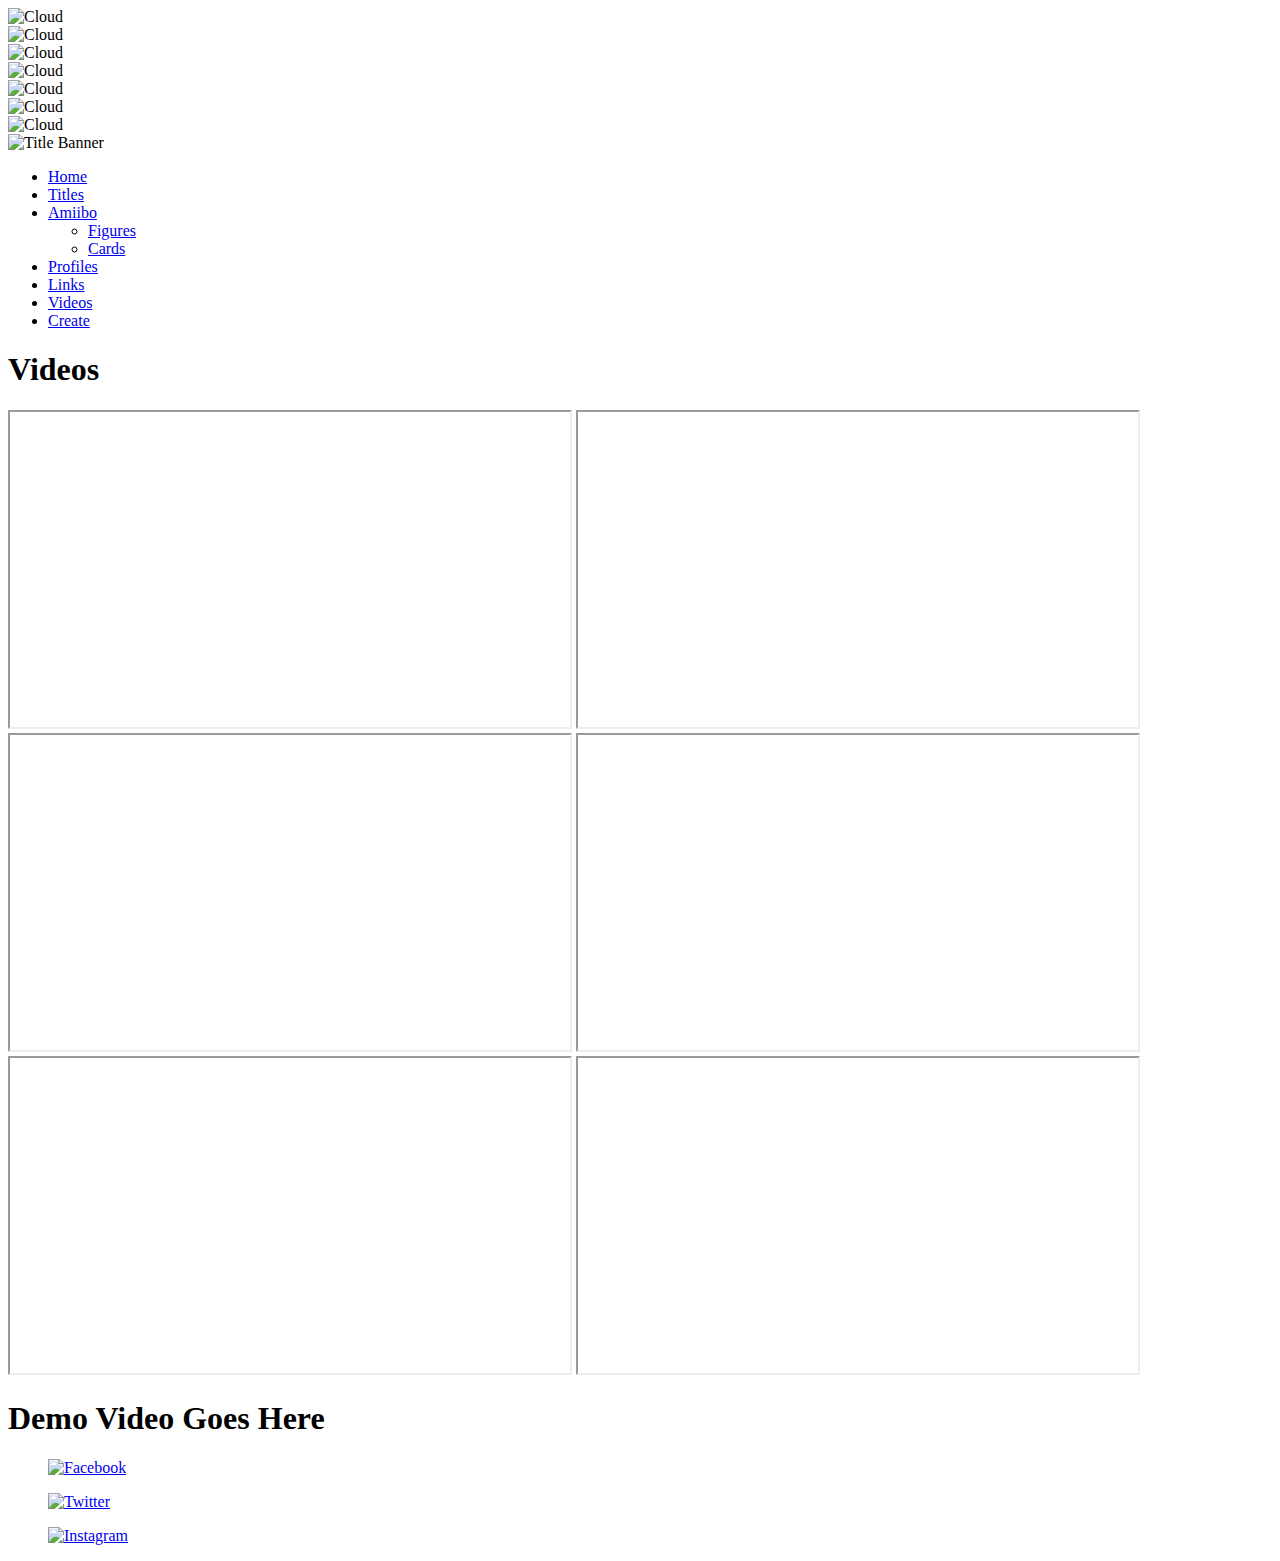
==== videos.html @ 31b0039c "html uploads" ====
<!DOCTYPE HTML>

<head>
	<title>Animal Crossing - Videos</title>
	<meta charset="utf-8">
	<link rel="stylesheet" type="text/css" href="css/fonts/arvo/arvoregular.css">
	<link rel="stylesheet" href="css/styles.css">
	<script src="js/script.js"></script>
</head>

<body>
	<div id="wrapper">
		<div id="clouds">
			<div class="cloud1"><img src="assets/clouds/cloud.png" alt="Cloud"></div>
			<div class="cloud2"><img src="assets/clouds/cloud.png" alt="Cloud"></div>
			<div class="cloud3"><img src="assets/clouds/cloud.png" alt="Cloud"></div>
			<div class="cloud4"><img src="assets/clouds/cloud.png" alt="Cloud"></div>
			<div class="cloud5"><img src="assets/clouds/cloud.png" alt="Cloud"></div>
			<div class="cloud6"><img src="assets/clouds/cloud.png" alt="Cloud"></div>
			<div class="cloud7"><img src="assets/clouds/cloud.png" alt="Cloud"></div>
		</div>
		
		<header id="header">
			<div id="banner">
				<img src="assets/banners/new_banner.jpg" alt="Title Banner">
			</div>
			
			<div id="menu">
				<nav>
					<ul class="nav">
						<li>
							<a href="index.html">Home</a>
						</li>
						<li>
							<a href="titles.html">Titles</a>
						</li>
						<li class="dropdown">						
							<a href="amiibo.html">Amiibo</a>							
							<ul class="drop_menu">
								<li>
									<a href="amiibo_figures.html">Figures</a>
								</li>
								<li>
									<a href="amiibo_cards.html">Cards</a>
								</li>
							</ul>
						</li>
						<li>
							<a href="profiles.html">Profiles</a>
						</li>
						<li>
							<a href="links.html">Links</a>
						</li>
						<li id="video_tab">
							<a href="videos.html">Videos</a>
						</li>
						<li id="create_tab">
							<a href="create.html">Create</a>
						</li>
					</ul>
				</nav>
			</div>
		</header>
		
		<section id="video_page">
			<div id="video_text">
				<h1>Videos</h1>
			</div>
			
			<div id="videos">
				<iframe width="560" height="315" src="https://www.youtube.com/embed/fNxjGDGBYlg?rel=0" allowfullscreen></iframe>
				<iframe width="560" height="315" src="https://www.youtube.com/embed/rhn4kNkrX48?rel=0" allowfullscreen></iframe>
				<iframe width="560" height="315" src="https://www.youtube.com/embed/aXRaLIsj7e8?rel=0" allowfullscreen></iframe>
				<iframe width="560" height="315" src="https://www.youtube.com/embed/M_UmQ0S1C10?rel=0" allowfullscreen></iframe>
				<iframe width="560" height="315" src="https://www.youtube.com/embed/lVv-ezSK0qU?rel=0" allowfullscreen></iframe>
				<iframe width="560" height="315" src="https://www.youtube.com/embed/v3om205Jbw0?rel=0" allowfullscreen></iframe>
			</div>
		</section>
		
		<section id="myvideo">
			<div id="demo_vid">
				<h1>Demo Video Goes Here</h1>
			</div>
		</section>
		
		<footer class="footer" id="video_footer">
			<div id="media">
				<figure class="medialinks">
					<a href="https://www.facebook.com/AnimalCrossingUK/?brand_redir=149282005242916" target="_blank">
						<img src="assets/social_media/facebook.png" alt="Facebook">
					</a>
				</figure>
				<figure class="medialinks">
					<a href="https://twitter.com/AC_Isabelle?lang=en-gb" target="_blank">
						<img src="assets/social_media/twitter.png" alt="Twitter">
					</a>
				</figure>
				<figure class="medialinks">
					<a href="https://www.instagram.com/nintendouk/?hl=en" target="_blank">
						<img src="assets/social_media/insta.png" alt="Instagram">
					</a>
				</figure>
			</div>
		</footer>
	</div>
</body>
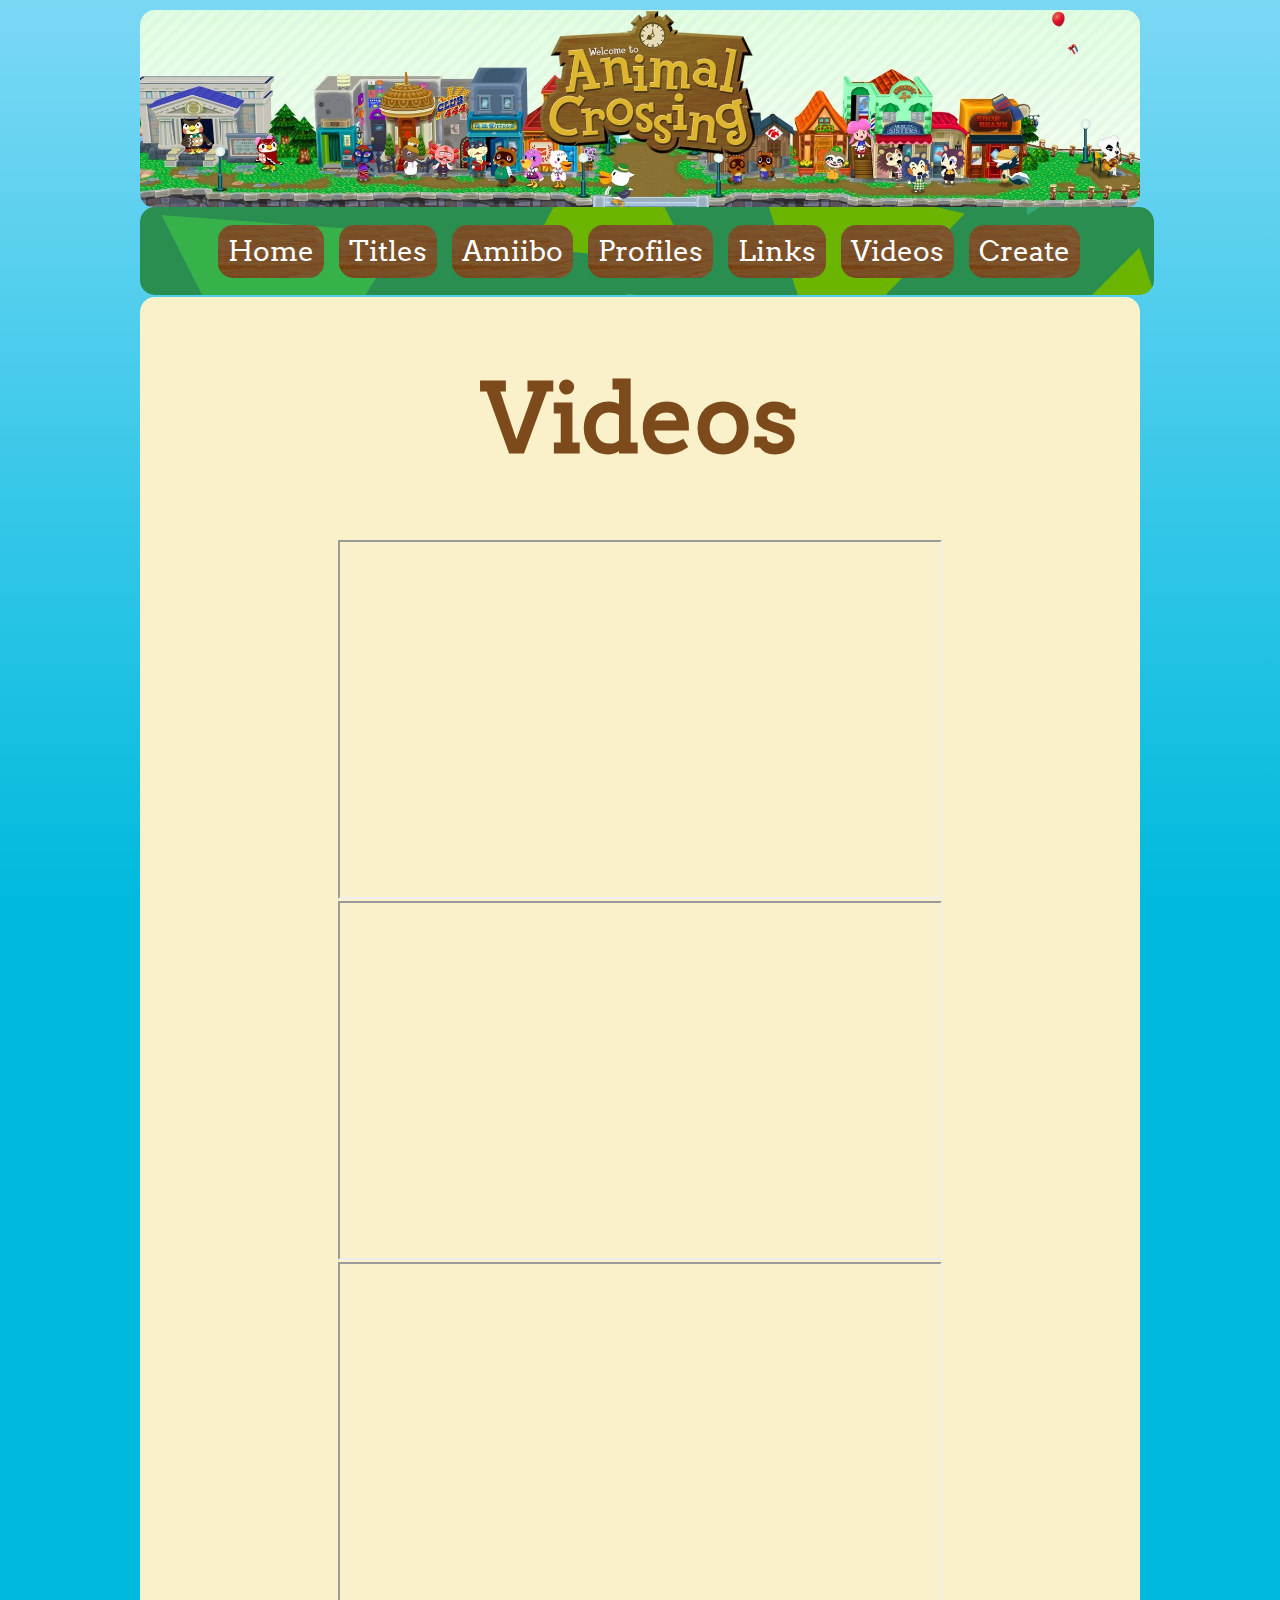
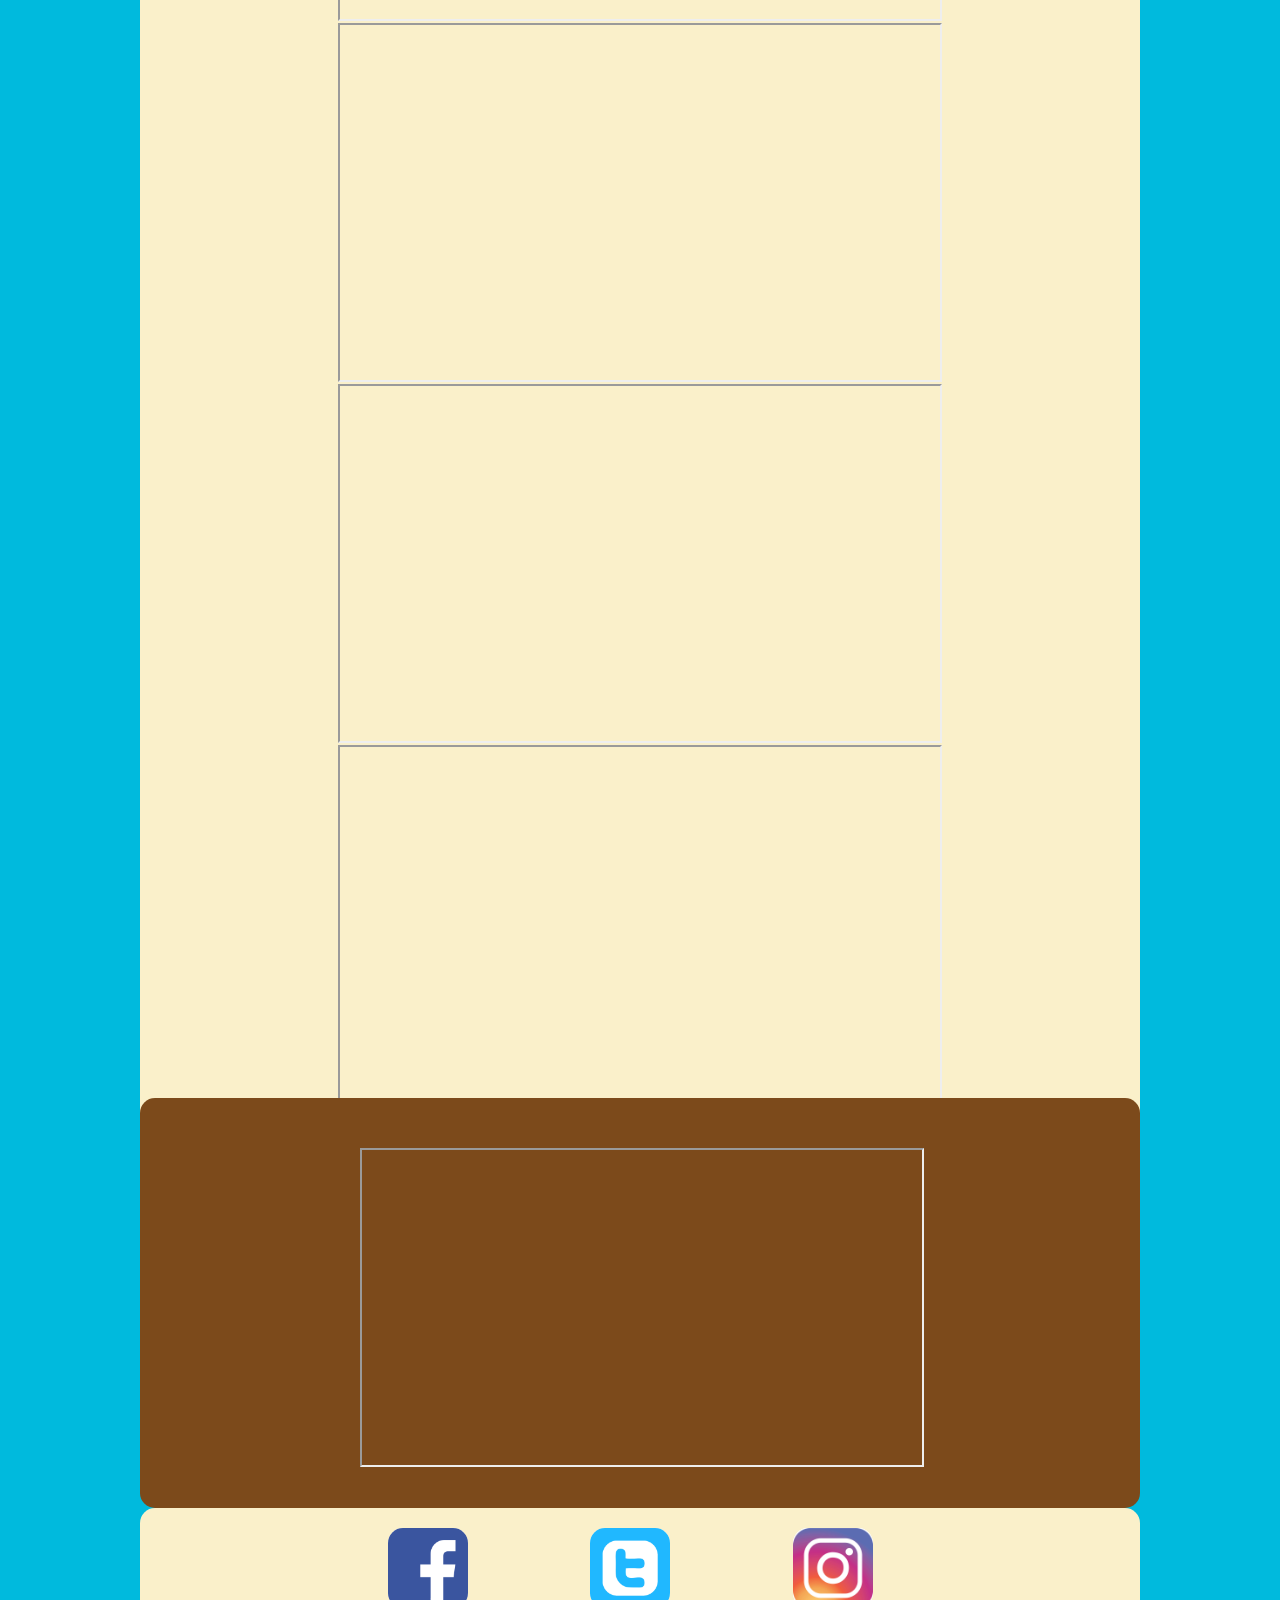
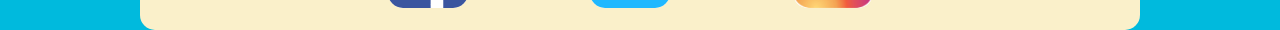
==== commit 7e2ce4a7: "video.html" ====
--- a/videos.html
+++ b/videos.html
@@ -79,7 +79,7 @@
 		
 		<section id="myvideo">
 			<div id="demo_vid">
-				<h1>Demo Video Goes Here</h1>
+				<iframe width="560" height="315" src="https://www.youtube.com/embed/LRHDXsS92Fw" allowfullscreen></iframe>			
 			</div>
 		</section>
 		
--- a/css/fonts/arvo/arvoregular.css
+++ b/css/fonts/arvo/arvoregular.css
@@ -0,0 +1,10 @@
+/*! Generated by Font Squirrel (https://www.fontsquirrel.com) on November 16, 2017 */
+
+@font-face {
+    font-family: 'arvoregular';
+    src: url('arvo-regular-webfont.woff2') format('woff2'),
+         url('arvo-regular-webfont.woff') format('woff');
+    font-weight: normal;
+    font-style: normal;
+
+}--- a/css/styles.css
+++ b/css/styles.css
@@ -0,0 +1,2857 @@
+html {
+	font-size: 62.5%;
+	height: 100%
+}
+
+.day {
+	background: linear-gradient(#7BD8F5, #00BADD);
+	background-color: #00BADD;
+	background-repeat: no-repeat;
+	overflow-x: hidden;
+}
+
+.evening {
+	background: linear-gradient(#ffb266, #fca044);
+	background-color: #fca044;
+	background-repeat: no-repeat;
+	overflow-x: hidden;
+}
+
+.night {
+	background: linear-gradient(#001c4c, #012560);
+	background-color: #012560;
+	background-repeat: no-repeat;
+	overflow-x: hidden;
+}
+
+#clouds {
+	padding: 1rem;
+}
+
+.cloud1 {
+	animation: moveClouds 50s linear infinite;
+	transform: scale(0.5);
+}
+
+.cloud2 {
+	animation: moveClouds 70s linear infinite;
+	transform: scale(0.25);
+}
+
+.cloud3 {
+	animation: moveClouds 60s linear infinite;
+	transform: scale(0.45);
+}
+
+.cloud4 {
+	animation: moveClouds 70s linear infinite;
+	transform: scale(0.25);
+}
+
+.cloud5 {
+	animation: moveClouds 40s linear infinite;
+	transform: scale(0.6);
+}
+
+.cloud6 {
+	animation: moveClouds 80s linear infinite;
+	transform: scale(0.25);
+}
+
+.cloud7 {
+	animation: moveClouds 55s linear infinite;
+	transform: scale(0.35);
+}
+
+@keyframes moveClouds {
+	0% {
+	margin-left: -170rem;
+	}
+	100% {
+	margin-left: 120%;
+	}
+}
+
+#header {
+	width: 175rem;
+	margin: 0 auto;
+}
+
+#banner{
+	position: absolute;
+	top: 1rem; bottom: 0rem; left: 0rem; right:0rem;
+	border-radius: 2rem;
+}
+
+#banner img {
+	display: block;
+	margin: 0 auto;
+	width: 175rem;
+	border-radius: 2rem;
+}
+
+#menu {
+	position: absolute;
+	top: 35rem;
+	z-index: 2;
+	background-image: url("../assets/backgrounds/grass.png");
+	margin-top: 0.7rem;
+	padding-bottom: 1rem;
+	padding-left: 21rem;
+	padding-right: 20.55rem;
+	border-radius: 2rem;
+}
+
+.nav {
+	list-style: none;
+
+}
+
+.nav li {
+	background-image: url("../assets/backgrounds/sign.png");
+	color: white;
+	display: inline-block;
+	padding: 1.0rem;
+	margin: 1.0rem;
+	border-radius: 2.0rem;
+	float: left;
+	text-align: center;
+	font-size: 4.5rem;
+	font-family: "arvoregular";
+}
+
+.nav li a{
+	text-decoration: none;
+	color: white;
+}
+
+.dropdown {
+	position: relative;
+	!display: inline-block;
+}
+
+.dropdown .drop_menu {
+	position: absolute;
+	top: 100%;
+	display: none;
+	margin-left: 0;
+}
+
+.dropdown:hover .drop_menu {
+	display: block;
+}
+
+.drop_menu {
+	padding-left: 0;
+	left: -0.8rem;
+}
+
+.drop_menu li {
+	font-size: 3.5rem;
+	margin-bottom: 0.2rem;
+}
+
+
+
+
+.overlay_wrapper {
+	position: absolute;
+	z-index: 991;
+}
+
+.overlay {
+	width: 600px;
+	height: 300px;
+	z-index: 1000;
+	border-radius: 50px;
+	position: fixed;
+	left: 0;
+	right: 0;
+	top: 0;
+	bottom: 0;
+	margin: auto;
+	display: none;
+	border: thick solid;
+	border-color: #7C4A1B;
+	background-image: url("../assets/backgrounds/grass.png");
+}
+
+.overlay h1 {
+	text-align: center;
+	font-family: arvoregular;
+	font-size: 5rem;
+	color: #7C4A1B;
+	margin-bottom: 1rem;
+}
+
+.overlay p {
+	text-align: center;
+	font-family: roboto_slabregular;
+	font-size: 3rem;
+	color: #7C4A1B;
+	margin: 0.5rem;
+}
+
+.overlay_grey {
+	position: fixed;
+	z-index: 999;
+	top: 0;
+	left: 0;
+	display: none;
+	background-color: gray;
+	width: 100vw;
+	height: 100vh;
+	opacity: 0.5;
+}
+
+#close_div {
+	font-family: roboto_slabregular;
+	display: block;
+	font-size: 1.75rem;
+	text-align: center;
+	width: 20rem;
+	background-image: url("../assets/backgrounds/sign.png");
+	margin: 0 auto;
+	margin-top: 0.5rem;
+	color: #FAF0CA;
+	border-radius: 2rem;
+}
+
+.close {
+	margin: 1.5rem;;
+}
+
+
+/* home styles */
+
+#homepage {
+	width: 175rem;
+	margin: 0 auto;
+	background-color: #FAF0CA;
+	position: absolute;
+	left: 0;
+	right: 0;
+	top: 47.3rem; 
+	border-radius: 2rem;
+}
+
+#home_text {
+	font-size: 6rem;
+	text-align: center;
+	font-family: "arvoregular";
+	color: #7C4A1B;
+}
+
+#home_text h1 {
+	margin-bottom: 1.5rem;
+}
+
+#figures {
+	text-align: center;
+}
+
+.circles {
+	display: inline-block;
+	text-align: center;
+	color: #7C4A1B;
+	font-size: 4.0rem;
+	font-family: "arvoregular";
+	line-height: 20%;
+	padding: 1rem;
+	background-color: #FAF0CA;
+}
+
+.circles p {
+	font-family: roboto_slabregular;
+}
+
+.circles img {
+	position: relative;
+	z-index: 999;
+	background-color: white;
+	border-style: solid;
+	border-width: 1rem;
+	border-radius: 50%;
+	padding: 1.5rem;
+	height: 25rem;
+	-moz-transition: height 0.5s;
+	transition: height 0.5s;
+	-webkit-transition: height 0.5s;
+}
+
+.circles img:hover {
+	height: 30rem;
+}
+
+#history {
+	width: 175rem;
+	margin: 0 auto;
+	background-color: #7C4A1B;
+	position: absolute;
+	left: 0;
+	right: 0;
+	top: 122.9rem; 
+	z-index: 1;
+	border-radius: 2rem;
+}
+
+#historytext {
+	text-align: center;
+	padding-left: 5rem;
+	padding-right: 5rem;
+}
+
+#historytext h1 {
+	font-size: 6rem;
+	font-family: arvoregular;
+	color: #FAF0CA;
+}
+
+#historytext p {
+	font-size: 3rem;
+	font-family: roboto_slabregular;
+	color: #FAF0CA;
+}
+
+#slideshow {
+	margin: 0 auto;
+	width: 175rem;
+	height: 70rem;
+}
+
+#slides {
+    position: relative;
+    height: 30rem;
+    padding: 0;
+    margin: 0;
+    list-style-type: none;
+}
+
+#slides li img {
+	height: 60rem;
+	display: block;
+	margin: 0 auto;
+	background-color: #7C4A1B;
+}
+
+#slides li h2 {
+	text-align: center;
+	font-family: roboto_slabregular;
+	font-size: 3rem;
+	color: #FAF0CA;
+}
+
+.slide {
+    position: absolute;
+    left: 0;
+	right: 0;
+	top: 0;
+    opacity: 0;
+    z-index: 1;
+
+    -webkit-transition: opacity 1s;
+    -moz-transition: opacity 1s;
+    -o-transition: opacity 1s;
+    transition: opacity 1s;
+}
+
+.current {
+    opacity: 1;
+    z-index: 2;
+}
+
+.footer {
+	width: 175rem;
+	margin: 0 auto;
+	background-color: #FAF0CA;
+	position: absolute;
+	left: 0;
+	right: 0;
+	border-radius: 2rem;
+}
+
+#home_footer {
+	top: 241.5rem; 
+}
+
+#media {
+	text-align: center;
+}
+
+.medialinks {
+	display: inline-block;
+	width: 10rem;
+	padding: 2rem;
+	background-color: #FAF0CA;
+}
+
+.medialinks img {
+	background-color: white;
+	border-radius: 2rem;
+	height: 10rem;
+	display: block;
+	margin: 0rem;
+}
+
+
+/* titles styles */
+
+#titlespage {
+	width: 175rem;
+	margin: 0 auto;
+	background-color: #FAF0CA;
+	position: absolute;
+	left: 0;
+	right: 0;
+	top: 47.3rem; 
+	border-radius: 2rem;
+}
+
+#titles_text {
+	font-size: 6rem;
+	text-align: center;
+	font-family: "arvoregular";
+	color: #7C4A1B;
+}
+
+#first_2_titles {
+	position: relative;
+	left: 0;
+	right: 0;
+	margin: 0 auto;
+}
+
+.gameboxes {
+	width: 75rem;
+	text-align: center;
+	background-color: #7C4A1B;
+	border-radius: 2rem;
+	padding: 2rem;
+	margin-bottom: 3.5rem;
+	left: 0;
+	right: 0;
+	float: left;
+	color: #FAF0CA;
+}
+
+.gameboxes img {
+	height: 50rem;
+	position: relative;
+	z-index: 999;
+}
+
+.gameboxes h1 {
+	font-family: "arvoregular";
+	font-size: 3rem;
+}
+
+.gameboxes p {
+	font-family: "roboto_slabregular";
+	font-size: 2.2rem;
+}
+
+#wikilinks {
+	width: 175rem;
+	margin: 0 auto;
+	background-color: #7C4A1B;
+	color: #FAF0CA;
+	position: absolute;
+	left: 0;
+	right: 0;
+	top: 360.8rem; 
+	z-index: 1;
+	border-radius: 2rem;
+	text-align: center;
+}
+
+#wikilinks h1 {
+	font-family: arvoregular;
+	font-size: 5rem;
+}
+
+#wikilinks ul {
+	padding-bottom: 1rem;
+}
+
+#wikilinks li {
+	font-family: roboto_slabregular;
+	list-style-type: none;
+	font-size: 3rem;
+	padding: 1rem;
+}
+
+#wikilinks a {
+	text-decoration: none;
+	color: #FAF0CA;
+}
+
+#title_footer {
+	top: 53.8rem;
+}
+
+
+/* amiibo styles */
+
+#amiibopage {
+	width: 175rem;
+	margin: 0 auto;
+	background-color: #FAF0CA;
+	position: absolute;
+	left: 0;
+	right: 0;
+	top: 47.3rem; 
+	border-radius: 2rem;
+}
+
+#amiibo_text {
+	font-size: 6rem;
+	text-align: center;
+	font-family: "arvoregular";
+	color: #7C4A1B;
+}
+
+#amiibo_text h1 {
+	margin-bottom: 1.5rem;
+}
+
+#amiibo_demos {
+	position: relative;
+	text-align: center;
+	z-index: 1;
+}
+
+#amiibo_demos img {
+	width: 50rem;
+	margin: 2rem;
+	border-radius: 2rem;
+}
+
+#amiibo_demos h2 {
+	font-family: arvoregular;
+	font-size: 4rem;
+	line-height: 20%;
+	color: #7C4A1B;
+}
+
+#figure_demo {
+	display: inline-block;
+}
+
+#card_demo {
+	display: inline-block;
+}
+
+#all_about_amiibo {
+	width: 175rem;
+	margin: 0 auto;
+	background-color: #7C4A1B;
+	position: absolute;
+	left: 0;
+	right: 0;
+	top: 47.3rem; 
+	border-radius: 2rem;
+	font-family: roboto_slabregular;
+}
+
+#amiibo_information {
+	color: #FAF0CA;
+	font-size: 2.5rem;
+	text-align: center;
+	padding-left: 5rem;
+	padding-right: 5rem;
+}
+
+#amiibo_footer {
+	top: 124.6rem;
+}
+
+
+/* amiibo figure styles */
+
+#amiibofigurepage {
+	width: 175rem;
+	margin: 0 auto;
+	padding-bottom: 2rem;
+	background-color: #FAF0CA;
+	position: absolute;
+	left: 0;
+	right: 0;
+	top: 47.3rem; 
+	border-radius: 2rem;
+}
+
+#figures_text {
+	font-size: 6rem;
+	text-align: center;
+	font-family: "arvoregular";
+	color: #7C4A1B;
+}
+
+#figures_text h1 {
+	margin-bottom: 5rem;
+}
+
+#amiibo_figures {
+	text-align: center;
+}
+
+.figure_slide {
+	display: inline-block;
+	text-align: center;
+	color: #FAF0CA;
+	border-radius: 2rem;
+	margin-top: 8rem;
+	font-size: 3.5rem;
+	font-family: "arvoregular";
+	line-height: 20%;
+	padding: 2rem;
+	margin: 2rem;
+	background-color: #7C4A1B;
+}
+
+.figure_slide img {
+	width: 22rem;
+	background-color: #FAF0CA;
+	border-radius: 2rem;
+}
+
+.figure_slide a {
+	text-decoration: none;
+	color: #FAF0CA;
+	position: relative;
+	z-index: 999;
+}
+
+#amiibo_figures_info {
+	width: 175rem;
+	margin: 0 auto;
+	background-color: #7C4A1B;
+	position: absolute;
+	left: 0;
+	right: 0;
+	top: 217.5rem; 
+	border-radius: 2rem;
+	color: #FAF0CA;
+}
+
+#figures_info_text {
+	font-family: arvoregular;
+	font-size: 4rem;
+	text-align: center;
+}
+
+#figure_info1 {
+	display: inline-block;
+	float: left;
+	margin-left: 6rem;
+	margin-bottom: 5rem;
+}
+
+#figure_info1 img {
+	width: 70rem;
+	border-radius: 2rem;
+}
+
+#figure_info2 {
+	display: inline-block;
+	float: left;
+	width: 70rem;
+	margin-left: 14rem;
+}
+
+#figure_info2 p {
+	font-family: arvoregular;
+	font-size: 2.5rem;
+	text-align: center;
+}
+
+#figures_footer {
+	top: 279.6rem;
+}
+
+
+/* amiibo cards styles */
+
+#amiibocardpage {
+	width: 175rem;
+	margin: 0 auto;
+	padding-bottom: 2rem;
+	background-color: #FAF0CA;
+	position: absolute;
+	left: 0;
+	right: 0;
+	top: 47.3rem; 
+	border-radius: 2rem;
+}
+
+#cards_text {
+	font-size: 6rem;
+	text-align: center;
+	font-family: "arvoregular";
+	color: #7C4A1B;
+}
+
+#cards_text h1 {
+	margin-bottom: 5rem;
+}
+
+#amiibo_cards {
+	text-align: center;
+}
+
+.card_series {
+	display: inline-block;
+	text-align: center;
+	color: #FAF0CA;
+	border-radius: 2rem;
+	margin-top: 8rem;
+	font-size: 3.5rem;
+	font-family: "arvoregular";
+	line-height: 20%;
+	padding: 2rem;
+	margin: 2rem;
+	background-color: #7C4A1B;
+}
+
+.card_series img {
+	width: 22rem;
+	background-color: #FAF0CA;
+}
+
+.card_series h1 {
+	color: #FAF0CA;
+	position: relative;
+}
+
+.card_series h3 {
+	color: #FAF0CA;
+	position: relative;
+	font-size: 3.5rem;
+}
+
+#sanrio_title {
+	text-align: center;
+	margin-top: 7.5rem;
+}
+
+#sanrio {
+	width: 40rem;
+	padding-right: 5rem;
+}
+
+#amiibo {
+	width: 40rem;
+	padding-left: 5rem;
+}
+
+#sanrio_imgs {
+	text-align: center;
+}
+
+#sanrio_imgs img {
+	width: 40rem;
+	margin-top: 4rem;
+}
+
+#amiibo_cards_info {
+	width: 175rem;
+	margin: 0 auto;
+	background-color: #7C4A1B;
+	position: absolute;
+	left: 0;
+	right: 0;
+	top: 217.5rem; 
+	border-radius: 2rem;
+	color: #FAF0CA;
+}
+
+#cards_info_text {
+	font-family: arvoregular;
+	font-size: 4rem;
+	text-align: center;
+}
+
+#card_info1 {
+	display: inline-block;
+	float: left;
+	margin-left: 6rem;
+	margin-bottom: 5rem;
+}
+
+#card_info1 img {
+	width: 70rem;
+	border-radius: 2rem;
+}
+
+#card_info2 {
+	display: inline-block;
+	float: left;
+	width: 70rem;
+	margin-left: 14rem;
+}
+
+#card_info2 p {
+	font-family: arvoregular;
+	font-size: 2.5rem;
+	text-align: center;
+}
+
+
+/* profiles styles */
+
+#profilepage {
+	width: 175rem;
+	margin: 0 auto;
+	padding-bottom: 2rem;
+	background-color: #FAF0CA;
+	position: absolute;
+	left: 0;
+	right: 0;
+	top: 47.3rem; 
+	border-radius: 2rem;
+}
+
+#profile_text {
+	font-size: 6rem;
+	text-align: center;
+	font-family: "arvoregular";
+	color: #7C4A1B;
+}
+
+#profile_text h1 {
+	margin-bottom: 5rem;
+}
+
+#profile_images {
+	text-align: center;
+}
+
+.imgholder {
+	display: inline-block;
+	width: 25rem;
+	text-align: center;
+	margin-bottom: 3.5rem;
+	left: 0;
+	right: 0;
+	color: #FAF0CA;
+}
+
+.imgholder img {
+	width: 15rem;
+	margin-bottom: 3.5rem;
+	border-radius: 50%;
+	border: solid;
+	border-color: #7C4A1B;
+	border-width: 1rem;
+	background-color: white; 
+}
+
+.imgholder h1 {
+	font-family: roboto_slabregular;
+	font-size: 5rem;
+	color: #7C4A1B;
+	background-color: white;
+	border-radius: 3rem;
+	border: solid;
+	border-color: #7C4A1B;
+	border-width: 1rem;
+}
+
+#profile_details {
+	width: 175rem;
+	margin: 0 auto;
+	background-color: #7C4A1B;
+	position: absolute;
+	left: 0;
+	right: 0;
+	top: 200rem; 
+	border-radius: 2rem;
+}
+
+#profile_details p {
+	font-family: roboto_slabregular;
+	font-size: 5rem;
+	color: #FAF0CA;
+	padding-left: 3rem;
+	padding-right: 3rem;
+	text-align: center;
+}
+
+#profiles_footer {
+	
+}
+
+
+/* links styles */
+
+#links_page {
+	width: 175rem;
+	margin: 0 auto;
+	padding-bottom: 2rem;
+	background-color: #FAF0CA;
+	position: absolute;
+	left: 0;
+	right: 0;
+	top: 47.3rem; 
+	border-radius: 2rem;
+}
+
+#links_text {
+	font-size: 6rem;
+	text-align: center;
+	font-family: "arvoregular";
+	color: #7C4A1B;
+}
+
+#links_text h1 {
+	margin-bottom: 5rem;
+}
+
+.link_block {
+	border-radius: 2rem;
+	width: 100rem;
+	margin-left: 15rem;
+}
+
+.link_block img {
+	width: 12rem;
+	display: inline-block;
+	padding: 2rem;
+}
+
+.link_block h2 {
+	font-family: arvoregular;
+	font-size: 5rem;
+	display: inline-block;
+	margin: 0;
+	position: relative;
+	top: 50%;
+	transform: translateY(-80%);
+}
+
+.link_block a {
+	position: relative;
+	text-decoration: none;
+	z-index: 999;
+}
+
+#block2 {
+	background-color: #7C4A1B;
+}
+
+#block2 a {
+	color: #FAF0CA;
+}
+
+#block4 {
+	background-color: #7C4A1B;
+}
+
+#block4 a {
+	color: #FAF0CA;
+}
+
+#block6 {
+	background-color: #7C4A1B;
+}
+
+#block6 a {
+	color: #FAF0CA;
+}
+
+#block1 a {
+	color: #7C4A1B;
+}
+
+#block3 a {
+	color: #7C4A1B;
+}
+
+#block5 a {
+	color: #7C4A1B;
+}
+
+#links_footer {
+	top: 279.6rem;
+}
+
+/* video styles */
+
+#video_page {
+	width: 175rem;
+	margin: 0 auto;
+	padding-bottom: 2rem;
+	background-color: #FAF0CA;
+	position: absolute;
+	left: 0;
+	right: 0;
+	top: 47.3rem; 
+	border-radius: 2rem;
+}
+
+#video_text {
+	font-size: 6rem;
+	text-align: center;
+	font-family: "arvoregular";
+	color: #7C4A1B;
+}
+
+#videos {
+	text-align: center;
+}
+
+#videos iframe {
+	padding: 2rem;
+}
+
+#myvideo {
+	width: 175rem;
+	margin: 0 auto;
+	padding-bottom: 2rem;
+	background-color: #7C4A1B;
+	position: absolute;
+	left: 0;
+	right: 0;
+	top: 47.3rem; 
+	border-radius: 2rem;
+	text-align: center;
+	padding-top: 3rem;
+}
+
+#demo_vid {
+	margin-left: 35rem;
+	padding-top: 5rem;
+}
+
+/* create styles */
+
+#create_page {
+	width: 175rem;
+	margin: 0 auto;
+	background-color: #FAF0CA;
+	position: absolute;
+	left: 0;
+	right: 0;
+	top: 47.3rem; 
+	border-radius: 2rem;
+}
+
+#create_text {
+	font-size: 6rem;
+	text-align: center;
+	font-family: "arvoregular";
+	color: #7C4A1B;
+}
+
+#create_text h1 {
+	margin-bottom: 1.5rem;
+}
+
+#create_text h3 {
+	font-size: 0.75rem;
+}
+
+#target {
+	text-align: center;
+}
+
+#droppable {
+	width: 70rem;
+}
+
+#drag_inventory {
+	text-align: center;
+}
+
+.draggable {
+	width: 15rem;
+}
+
+#capturebtn_div {
+	text-align: center;
+	padding: 5rem;
+}
+
+#capture_btn {
+	width: 60rem;
+	height: 10rem;
+	font-size: 5rem;
+	color: #FAF0CA;
+	background-color: #7C4A1B;
+	font-family: roboto_slabregular;
+	padding: 1rem;
+	border-radius: 2rem;
+}
+
+#create_info {
+	width: 175rem;
+	margin: 0 auto;
+	background-color: #7C4A1B;
+	position: absolute;
+	left: 0;
+	right: 0;
+	top: 200rem; 
+	border-radius: 2rem;
+}
+
+#create_info h3 {
+	font-family: roboto_slabregular;
+	font-size: 4rem;
+	color: #FAF0CA;
+	padding-left: 3rem;
+	padding-right: 3rem;
+	text-align: center;
+}
+
+#create_info h4 {
+	font-family: roboto_slabregular;
+	font-size: 3.5rem;
+	color: #FAF0CA;
+	padding-left: 3rem;
+	padding-right: 3rem;
+	text-align: center;
+}
+
+#create_info h5 {
+	font-family: roboto_slabregular;
+	font-size: 3rem;
+	color: #FAF0CA;
+	padding-left: 3rem;
+	padding-right: 3rem;
+	text-align: center;
+}
+
+#click_counter {
+	width: 175rem;
+	margin: 0 auto;
+	background-color: #FAF0CA;
+	position: absolute;
+	left: 0;
+	right: 0;
+	border-radius: 2rem;
+	font-size: 3rem;
+	color: #7C4A1B;
+	font-family: roboto_slabregular;
+}
+
+
+
+@media only screen and (max-width: 2500px) {
+	#clouds {
+		padding: 1rem;
+	}
+
+	.cloud1 {
+		animation: moveClouds 50s linear infinite;
+		transform: scale(0.5);
+	}
+
+	.cloud2 {
+		animation: moveClouds 70s linear infinite;
+		transform: scale(0.25);
+	}
+
+	.cloud3 {
+		animation: moveClouds 60s linear infinite;
+		transform: scale(0.45);
+	}
+
+	.cloud4 {
+		animation: moveClouds 70s linear infinite;
+		transform: scale(0.25);
+	}
+
+	.cloud5 {
+		animation: moveClouds 40s linear infinite;
+		transform: scale(0.6);
+	}
+
+	.cloud6 {
+		animation: moveClouds 80s linear infinite;
+		transform: scale(0.25);
+	}
+
+	.cloud7 {
+		animation: moveClouds 55s linear infinite;
+		transform: scale(0.35);
+	}
+
+	@keyframes moveClouds {
+		0% {
+		margin-left: -170rem;
+		}
+		100% {
+		margin-left: 120%;
+		}
+	}
+	
+	#header {
+		width: 125rem;
+		margin: 0 auto;
+	}
+
+	#banner img {
+		display: block;
+		margin: 0 auto;
+		width: 125rem;
+		border-radius: 2rem;
+	}
+
+	#menu {
+		position: absolute;
+		top: 25rem;
+		z-index: 1;
+		background-image: url("../assets/backgrounds/grass.png");
+		margin-top: 0.7rem;
+		padding-bottom: 1rem;
+		padding-left: 9.55rem;
+		padding-right: 9.8rem;
+		border-radius: 2rem;
+	}
+
+	.nav li {
+		background-image: url("../assets/backgrounds/sign.png");
+		color: white;
+		display: inline-block;
+		padding: 1rem;
+		margin: 0.8rem;
+		border-radius: 1.8rem;
+		float: left;
+		text-align: center;
+		font-size: 3.4rem;
+		font-family: "arvoregular";
+	}
+
+
+	/* home styles */
+
+	#homepage {
+		width: 125rem;
+		top: 35.5rem; 
+	}
+
+	#home_text {
+		font-size: 5rem;
+	}
+
+	.circles {
+		font-size: 3.0rem;
+		line-height: 15%;
+	}
+
+	.circles img {
+		padding: 0.4rem;
+		height: 15rem;
+	}
+
+	.circles img:hover {
+		height: 18rem;
+	}
+
+	#history {
+		width: 125rem;
+		top: 89.7rem; 
+	}
+
+	#historytext h1 {
+		font-size: 5rem;
+	}
+
+	#historytext p {
+		font-size: 2rem;
+	}
+
+	#slideshow {
+		width: 125rem;
+		height: 50rem;
+	}
+
+	#slides {
+		height: 10rem;
+	}
+
+	#slides li img {
+		height: 40rem;
+	}
+
+	#slides li h2 {
+		font-size: 2rem;
+	}
+
+	.footer {
+		width: 125rem;
+	}
+	
+	#home_footer {
+		top: 175.1rem;
+	}
+
+	.medialinks {
+		width: 7rem;
+		padding: 1rem;
+	}
+
+	.medialinks img {
+		border-radius: 1.5rem;
+		height: 7rem;
+	}
+	
+	
+	/* titles styles */
+	
+	#titlespage {
+		width: 125rem;
+		top: 35.5rem; 
+	}
+
+	#titles_text {
+		font-size: 5rem;
+	}
+
+	.gameboxes {
+		width: 50rem;
+		padding: 2rem;
+		margin-bottom: 3.5rem;
+	}
+
+	.gameboxes img {
+		height: 40rem;
+	}
+
+	.gameboxes h1 {
+		font-size: 3rem;
+	}
+
+	.gameboxes p {
+		font-size: 2.2rem;
+	}
+	
+	#wikilinks {
+		width: 125rem;
+		top: 356.8rem; 
+	}
+
+	#wikilinks h1 {
+		font-family: arvoregular;
+		font-size: 3rem;
+	}
+
+	#wikilinks ul {
+		padding-bottom: 1rem;
+	}
+
+	#wikilinks li {
+		font-family: roboto_slabregular;
+		list-style-type: none;
+		font-size: 2.2rem;
+		padding: 1rem;
+	}
+
+	#wikilinks a {
+		text-decoration: none;
+		color: #FAF0CA;
+	}
+	
+	#title_footer {
+		top: 398.7rem;
+	}
+	
+	
+	/* amiibo styles */
+	
+	#amiibopage {
+		width: 125rem;
+		top: 35.5rem; 
+	}
+
+	#amiibo_text {
+		font-size: 5rem;
+	}
+	
+	#amiibo_text h1 {
+		margin-bottom: 4.5rem;
+	}
+	
+	#amiibo_demos img {
+		width: 50rem;
+		margin: 2rem;
+	}
+	
+	#amiibo_demos h2 {
+		font-size: 4rem;
+		line-height: 20%;
+		padding-bottom: 2rem;
+	}
+	
+	#all_about_amiibo {
+		width: 125rem;
+		top: 97.5rem;
+	}
+
+	#amiibo_footer {
+		top: 126.6rem;
+	}
+
+	/* amiibo figure styles */
+
+	#amiibofigurepage {
+		width: 125rem;
+		top: 35.5rem; 
+	}
+
+	#figures_text {
+		font-size: 5rem;
+	}
+
+	#figures_text h1 {
+		margin-bottom: 4.5rem;
+	}
+
+	.figure_slide {
+		font-size: 2.7rem;
+		padding: 1.5rem;
+	}
+
+	.figure_slide img {
+		width: 15rem;
+	}
+
+	.figure_slide a {
+		text-decoration: none;
+		color: #FAF0CA;
+	}
+	
+	#amiibo_figures_info {
+		top: 163.3rem;
+		width: 125rem;
+	}
+
+	#figure_info1 img {
+		width: 50rem;
+	}
+	
+	#figure_info2 {
+		margin-left: 7rem;
+		padding-bottom: 2rem;
+		width: 55rem;
+	}
+	
+	#figure_info2 p {
+		font-size: 2rem;
+	}
+	
+	#figures_footer {
+		top: 217.3rem;
+	}
+	
+	
+	/* amiibo card styles */
+	
+	#amiibocardpage {
+		width: 125rem;
+		top: 35.5rem; 
+	}
+
+	#cards_text {
+		font-size: 5rem;
+	}
+
+	#cards_text h1 {
+		margin-bottom: 4.5rem;
+	}
+
+	.card_series {
+		font-size: 2.7rem;
+		padding: 1.5rem;
+	}
+
+	.card_series img {
+		width: 20rem;
+	}
+
+	.card_series h1 {
+		text-decoration: none;
+		color: #FAF0CA;
+	}
+	
+	.card_series h3 {
+		font-size: 2.7rem;
+	}
+	
+	#amiibo_cards_info {
+		top: 203.0rem;
+		width: 125rem;
+	}
+
+	#card_info1 img {
+		width: 50rem;
+	}
+	
+	#card_info2 {
+		margin-left: 7rem;
+		padding-bottom: 2rem;
+		width: 55rem;
+	}
+	
+	#card_info2 p {
+		font-size: 2rem;
+	}
+	
+	#sanrio_title {
+		text-align: center;
+		margin-top: 7.5rem;
+	}
+	
+	#sanrio {
+		width: 40rem;
+		padding-right: 5rem;
+	}
+	
+	#amiibo {
+		width: 40rem;
+		padding-left: 5rem;
+	}
+	
+	#sanrio_imgs {
+		text-align: center;
+	}
+	
+	#sanrio_imgs img {
+		width: 40rem;
+		margin-top: 4rem;
+	}
+	
+	#cards_footer {
+		top: 254.4rem;
+	}
+	
+	
+	/* profiles styles */
+	
+	#profilepage {
+		width: 125rem;
+		top: 35.5rem; 
+	}
+
+	#profile_text {
+		font-size: 5rem;
+	}
+	
+	#profile_text h1 {
+		margin-bottom: 4.5rem;
+	}
+	
+	.imgholder {
+		width: 20rem;
+		margin-bottom: 10rem;
+		margin-left: 0.5rem;
+		margin-right: 0.5rem;
+	}
+
+	.imgholder img {
+		padding: 0.8rem;
+		width: 17rem;
+		margin-bottom: 3.5rem;
+	}
+
+	.imgholder h1 {
+		font-family: roboto_slabregular;
+		font-size: 3rem;
+		text-align: center;
+		color: #7C4A1B;
+		padding: 2rem;
+		border: solid;
+		border-color: #7C4A1B;
+		border-width: 1rem;
+	}
+	
+	.imgholder div {
+		width: 40rem;
+	}
+	
+	#profile_details {
+		width: 125rem;
+		top: 345.5rem; 
+	}
+	
+	#profile_details p {
+		font-size: 3rem;
+		padding-left: 3rem;
+		padding-right: 3rem;
+	}
+	
+	#profiles_footer {
+		top: 372.5rem;
+	}
+
+	
+	/* links styles */
+	
+	#links_page {
+		width: 125rem;
+		top: 35.5rem; 
+	}
+
+	#links_text {
+		font-size: 5rem;
+	}
+
+	#links_text h1 {
+		margin-bottom: 5rem;
+	}
+
+	.link_block {
+		border-radius: 2rem;
+		width: 100rem;
+		margin-left: 10rem;
+		padding-left: 5rem;
+	}
+
+	.link_block img {
+		width: 12rem;
+		padding: 2rem;
+	}
+
+	.link_block h2 {
+		font-size: 5rem;
+		top: 50%;
+		transform: translateY(-80%);
+	}
+
+
+	#links_footer {
+		top: 162.4rem;
+	}
+	
+	
+	/* video styles */
+	
+	#video_page {
+		width: 125rem;
+		top: 35.5rem; 
+	}
+
+	#video_text {
+		font-size: 5rem;
+	}
+	
+	#videos iframe {
+		padding: 2rem;
+	}
+	
+	#myvideo {
+		width: 125rem;
+		top: 168rem; 
+	}
+	
+	#demo_vid {
+		width: 56rem;
+		height: 38rem;
+		margin-left: 35rem;
+		padding-top: 5rem;
+	}
+	
+	#video_footer {
+		top: 216rem;
+	}
+	
+	
+	/* create styles */
+
+	#create_page {
+		width: 125rem;
+		top: 35.5rem; 
+	}
+
+	#create_text {
+		font-size: 5rem;
+	}
+	
+	#create_text h3 {
+		font-size: 3rem;
+	}
+
+	#droppable {
+		width: 70rem;
+	}
+
+	.draggable {
+		width: 15rem;
+	}
+
+	#capturebtn_div {
+		padding: 5rem;
+	}
+
+	#capture_btn {
+		width: 60rem;
+		height: 10rem;
+		font-size: 5rem;
+		padding: 1rem;
+	}
+	
+	#create_info {
+		width: 125rem;
+		top: 191.6rem; 
+	}
+
+	#create_info h3 {
+		font-size: 3.5rem;
+		padding-left: 3rem;
+		padding-right: 3rem;
+	}
+
+	#create_info h4 {
+		font-size: 3rem;
+		padding-left: 3rem;
+		padding-right: 3rem;
+	}
+
+	#create_info h5 {
+		font-size: 2.5rem;
+		padding-left: 3rem;
+		padding-right: 3rem;
+	}
+	
+	#click_counter {
+		width: 125rem;
+		font-size: 3rem;
+	}
+	
+	#create_footer {
+		top: 225rem;
+	}
+}
+
+
+
+
+
+
+@media only screen and (max-width: 1440px) {	
+	#clouds {
+		padding: 1rem;
+	}
+
+	.cloud1 {
+		animation: none;
+	}
+
+	.cloud2 {
+		animation: none;
+	}
+
+	.cloud3 {
+		animation: none;
+	}
+
+	.cloud4 {
+		animation: none;
+	}
+
+	.cloud5 {
+		animation: none;
+	}
+
+	.cloud6 {
+		animation: none;
+	}
+
+	.cloud7 {
+		animation: none;
+	}
+
+	#header {
+		width: 100rem;
+		margin: 0 auto;
+	}
+
+	#banner{
+		border-radius: 1.5rem;
+	}
+
+	#banner img {
+		width: 100rem;
+		border-radius: 1.5rem;
+	}
+
+	#menu {
+		top: 20rem;
+		padding-bottom: 1rem;
+		padding-left: 3rem;
+		padding-right: 6.7rem;
+		border-radius: 1.5rem;
+	}
+
+	.nav li {
+		padding: 1.0rem;
+		margin: 0.75rem;
+		border-radius: 1.5rem;
+		font-size: 2.75rem;
+	}
+
+	.drop_menu li {
+		font-size: 2.75rem;
+		margin-bottom: 0.2rem;
+	}
+	
+	
+	/* home styles */
+
+	#homepage {
+		width: 100rem;
+		top: 29.7rem; 
+		border-radius: 1.5rem;
+	}
+
+	#home_text {
+		font-size: 4.75rem;
+	}
+
+	.circles {
+		font-size: 3.0rem;
+	}
+
+	.circles img {
+		height: 20rem;
+		padding: 0.79rem;
+	}
+
+	.circles img:hover {
+		height: 25rem;
+	}
+
+	#history {
+		width: 100rem;
+		top: 131.8rem; 
+		border-radius: 1.5rem;
+	}
+
+	#historytext h1 {
+		font-size: 4.75rem;
+	}
+
+	#historytext p {
+		font-size: 2rem;
+		font-family: roboto_slabregular;
+		color: #FAF0CA;
+	}
+
+	#slideshow {
+		width: 100rem;
+		height: 50rem;
+	}
+
+	#slides {
+		height: 30rem;
+	}
+
+	#slides li img {
+		height: 40rem;
+	}
+
+	#slides li h2 {
+		font-size: 2rem;
+	}
+
+	.footer {
+		width: 100rem;
+		border-radius: 1.5rem;
+	}
+
+	#home_footer {
+		top: 222rem; 
+	}
+
+	#media {
+		text-align: center;
+	}
+
+	.medialinks {
+		width: 10rem;
+		padding: 1rem;
+	}
+
+	.medialinks img {
+		border-radius: 1.5rem;
+		height: 8rem;
+	}
+	
+	
+	/* titles styles */
+
+	#titlespage {
+		width: 100rem;
+		top: 29.7rem; 
+		border-radius: 1.5rem;
+	}
+
+	#titles_text {
+		font-size: 4.75rem;
+	}
+
+	.gameboxes {
+		width: 55rem;
+		margin-left: 20rem;
+		border-radius: 1.5rem;
+		padding: 2rem;
+		margin-bottom: 2rem;
+		float: left;
+	}
+
+	.gameboxes img {
+		height: 40rem;
+	}
+
+	.gameboxes h1 {
+		font-size: 2.5rem;
+	}
+
+	.gameboxes p {
+		font-size: 2rem;
+	}
+
+	#wikilinks {
+		width: 100rem;
+		top: 558.1rem; 
+		border-radius: 1.5rem;
+	}
+
+	#wikilinks h1 {
+		font-size: 4rem;
+	}
+
+	#wikilinks ul {
+		padding-bottom: 1rem;
+	}
+
+	#wikilinks li {
+		font-size: 2.5rem;
+		padding: 1rem;
+	}
+
+	#title_footer {
+		top: 605.3rem;
+	}
+	
+	
+	/* amiibo styles */
+
+	#amiibopage {
+		width: 100rem;
+		top: 29.7rem; 
+		border-radius: 1.5rem;
+	}
+
+	#amiibo_text {
+		font-size: 4.75rem;
+	}
+
+	#amiibo_text h1 {
+		margin-bottom: 4rem;
+	}
+
+	#amiibo_demos img {
+		width: 50rem;
+		margin: 2rem;
+		border-radius: 1.5rem;
+	}
+
+	#amiibo_demos h2 {
+		font-size: 3.75rem;
+		line-height: 20%;
+	}
+
+	#all_about_amiibo {
+		width: 100rem;
+		top: 131.4rem;
+		border-radius: 1.5rem;
+	}
+	
+	#amiibo_information {
+		font-size: 2.5rem;
+	}
+
+	#amiibo_footer {
+		top: 164rem;
+	}
+	
+	
+	/* amiibo figure styles */
+
+	#amiibofigurepage {
+		width: 100rem;
+		top: 29.7rem; 
+		border-radius: 1.5rem;
+	}
+
+	#figures_text {
+		font-size: 4.75rem;
+	}
+
+	.figure_slide {
+		border-radius: 1.5rem;
+		font-size: 2.5rem;
+	}
+
+	.figure_slide img {
+		width: 18rem;
+		border-radius: 1.5rem;
+	}
+
+	#amiibo_figures_info {
+		width: 100rem;
+		top: 245.5rem; 
+		border-radius: 1.5rem;
+	}
+
+	#figures_info_text {
+		font-size: 3.25rem;
+	}
+
+	#figure_info1 {
+		margin-left: 25rem;
+		margin-bottom: 3rem;
+	}
+
+	#figure_info1 img {
+		width: 50rem;
+		border-radius: 1.5rem;
+	}
+
+	#figure_info2 {
+		width: 50rem;
+		margin-left: 25rem;
+	}
+
+	#figure_info2 p {
+		font-size: 2rem;
+	}
+
+	#figures_footer {
+		top: 327.7rem;
+	}
+
+	
+	/* amiibo cards styles */
+
+	#amiibocardpage {
+		width: 100rem;
+		padding-bottom: 2rem;
+		top: 29.7rem; 
+		border-radius: 1.5rem;
+	}
+
+	#cards_text {
+		font-size: 4.75rem;
+	}
+
+	#cards_text h1 {
+		margin-bottom: 2rem;
+	}
+
+	.card_series {
+		border-radius: 1.5rem;
+		margin-top: 8rem;
+		font-size: 3rem;
+		padding: 2rem;
+		margin: 4rem;
+	}
+
+	.card_series img {
+		width: 22rem;
+	}
+
+	.card_series h3 {
+		font-size: 3rem;
+	}
+	
+	#sanrio_title {
+		margin-top: 4.5rem;
+	}
+	
+	#sanrio {
+		width: 35rem;
+	}
+	
+	#amiibo {
+		width: 35rem;
+	}
+	
+	#sanrio_imgs img {
+		width: 35rem;
+		margin-top: 2.5rem;
+	}
+
+	#amiibo_cards_info {
+		width: 100rem;
+		top: 287rem; 
+		border-radius: 1.5rem;
+	}
+
+	#card_info1 {
+		margin-left: 25rem;
+		margin-bottom: 3rem;
+	}
+
+	#card_info1 img {
+		width: 50rem;
+		border-radius: 1.5rem;
+	}
+
+	#card_info2 {
+		width: 50rem;
+		margin-left: 25rem;
+	}
+
+	#card_info2 p {
+		font-size: 2rem;
+	}
+	
+	#cards_footer {
+		top: 372.5rem;
+	}
+	
+	
+	/* profiles styles */
+
+	#profilepage {
+		width: 100rem;
+		top: 29.7rem; 
+		border-radius: 1.5rem;
+	}
+
+	#profile_text {
+		font-size: 4.75rem;
+	}
+
+	.imgholder {
+		width: 25rem;
+	}
+
+	.imgholder img {
+		width: 18rem;
+	}
+
+	.imgholder h1 {
+		font-size: 4rem;
+	}
+
+	#profile_details {
+		width: 100rem;
+		top: 604.6rem; 
+		border-radius: 1.5rem;
+	}
+
+	#profile_details p {
+		font-size: 2.5rem;
+	}
+
+	#profiles_footer {
+		top: 627.6rem;
+	}
+	
+	
+	/* links styles */
+
+	#links_page {
+		width: 100rem;
+		padding-bottom: 4rem;
+		top: 29.7rem; 
+		border-radius: 1.5rem;
+	}
+
+	#links_text {
+		font-size: 4.75rem;
+	}
+
+	#links_text h1 {
+		margin-bottom: 2rem;
+	}
+
+	.link_block {
+		border-radius: 1.5rem;
+		width: 85rem;
+		margin-left: 5rem;
+	}
+
+	.link_block img {
+		width: 8rem;
+	}
+
+	.link_block h2 {
+		font-size: 4rem;
+	}
+
+	#links_footer {
+		top: 129rem;
+	}
+	
+	
+	/* video styles */
+
+	#video_page {
+		width: 100rem;
+		padding-bottom: 2rem;
+		top: 29.7rem; 
+		border-radius: 1.5rem;
+	}
+
+	#video_text {
+		font-size: 4.75rem;
+	}
+
+	#myvideo {
+		width: 100rem;
+		padding-bottom: 2rem;
+		top: 269.8rem; 
+		border-radius: 1.5rem;
+	}
+	
+	#demo_vid {
+		border-radius: 1.5rem;
+		margin-left: 22rem;
+		padding-top: 2rem;
+		padding-bottom: 4rem;
+		height: 30rem;
+	}
+	
+	#video_footer {
+		top: 310.8rem;
+	}
+	
+	
+	/* create styles */
+
+	#create_page {
+		width: 100rem;
+		top: 29.7rem; 
+		border-radius: 1.5rem;
+	}
+
+	#create_text {
+		font-size: 4.75rem;
+	}
+
+	#create_text h3 {
+		font-size: 2.5rem;
+	}
+
+	#droppable {
+		width: 60rem;
+	}
+
+	.draggable {
+		width: 10rem;
+	}
+
+	#capturebtn_div {
+		padding: 3rem;
+	}
+
+	#capture_btn {
+		width: 55rem;
+		height: 8rem;
+		font-size: 4rem;
+		border-radius: 2rem;
+	}
+
+	#create_info {
+		width: 100rem;
+		top: 153.5rem; 
+		border-radius: 1.5rem;
+	}
+
+	#create_info h3 {
+		font-size: 3rem;
+	}
+
+	#create_info h4 {
+		font-size: 2.5rem;
+	}
+
+	#create_info h5 {
+		font-size: 2rem;
+	}
+
+	#click_counter {
+		width: 100rem;
+		border-radius: 1.5rem;
+		font-size: 2rem;
+	}
+	
+	#create_footer {
+		top: 181.3rem;
+	}
+	
+}
+
+
+
+
+@media only screen and (max-width: 1080px) {
+	#clouds {
+		padding: 0;
+	}
+
+	.cloud1 {
+		animation: none;
+		transform: scale(0.1);
+	}
+
+	.cloud2 {
+		animation: none;
+		transform: scale(0.1);
+	}
+
+	.cloud3 {
+		animation: none;
+		transform: scale(0.1);
+	}
+
+	.cloud4 {
+		animation: none;
+		transform: scale(0.1);
+	}
+
+	.cloud5 {
+		animation: none;
+		transform: scale(0.1);
+	}
+
+	.cloud6 {
+		animation: none;
+		transform: scale(0.1);
+	}
+
+	.cloud7 {
+		animation: none;
+		transform: scale(0.1);
+	}
+	
+	#header {
+		width: 60rem;
+	}
+
+	#banner {
+		position: absolute;
+		border-radius: 1.5rem;
+	}
+
+	#banner img {
+		width: 60rem;
+		height: 13rem;
+		border-radius: 1.5rem;
+	}
+
+	#menu {
+		top: 13.3rem;
+		width: 60rem;
+		padding-left: 0rem;
+		padding-right: 0rem;
+		border-radius: 1.5rem;
+	}
+	
+	.nav li {
+		margin: 0.5rem;
+		border-radius: 1.5rem;
+		font-size: 2.2rem;
+	}
+
+	.drop_menu li {
+		font-size: 2.2rem;
+		margin-bottom: 0.2rem;
+	}
+	
+	#video_tab {
+		margin-left: 15rem;
+	}
+	
+	
+	/* home styles */
+
+	#homepage {
+		width: 60rem;
+		top: 27.6rem; 
+		border-radius: 1.5rem;
+	}
+
+	#home_text {
+		font-size: 4.25rem;
+	}
+
+	#home_text h1 {
+		margin-bottom: 1.5rem;
+	}
+
+	.circles {
+		font-size: 3.0rem;
+		margin-bottom: 0.5rem;
+	}
+
+	.circles img {
+		height: 20rem;
+		-moz-transition: height 0.5s;
+		transition: height 0.5s;
+		-webkit-transition: height 0.5s;
+	}
+
+	.circles img:hover {
+		height: 25rem;
+	}
+
+	#history {
+		width: 60rem;
+		top: 204.2rem; 
+		border-radius: 1.5rem;
+	}
+
+	#historytext h1 {
+		font-size: 4.25rem;
+	}
+
+	#historytext p {
+		font-size: 2rem;
+	}
+
+	#slideshow {
+		width: 60rem;
+	}
+
+	#slides {
+		height: 30rem;
+	}
+
+	#slides li img {
+		height: 40rem;
+	}
+
+	#slides li h2 {
+		font-size: 2rem;
+	}
+
+	.footer {
+		width: 60rem;
+		border-radius: 1.5rem;
+	}
+
+	#home_footer {
+		top: 309.8rem; 
+	}
+
+	.medialinks {
+		width: 10rem;
+		padding: 1rem;
+		margin: 0.5rem;
+	}
+
+	.medialinks img {
+		border-radius: 1.5rem;
+		height: 6rem;
+	}
+	
+	
+	/* titles styles */
+
+	#titlespage {
+		width: 60rem;
+		top: 27.6rem; 
+		border-radius: 1.5rem;
+	}
+
+	#titles_text {
+		font-size: 4.25rem;
+	}
+
+	.gameboxes {
+		width: 45rem;
+		border-radius: 1.5rem;
+		padding: 2rem;
+		margin-bottom: 3.5rem;
+		margin-left: 5.5rem;
+	}
+
+	.gameboxes img {
+		height: 40rem;
+	}
+
+	.gameboxes h1 {
+		font-size: 3rem;
+	}
+
+	.gameboxes p {
+		font-size: 2rem;
+	}
+
+	#wikilinks {
+		top: 622.3rem;
+		width: 60rem;
+		border-radius: 1.5rem;
+	}
+
+	#wikilinks h1 {
+		font-size: 4rem;
+	}
+
+	#wikilinks li {
+		font-size: 2.5rem;
+	}
+
+	#title_footer {
+		top: 669.5rem;
+	}
+
+
+	/* amiibo styles */
+
+	#amiibopage {
+		width: 60rem;
+		top: 27.6rem; 
+		border-radius: 1.5rem;
+	}
+
+	#amiibo_text {
+		font-size: 4.25rem;
+	}
+
+	#amiibo_text h1 {
+		margin-bottom: 1.5rem;
+	}
+
+	#amiibo_demos img {
+		width: 45rem;
+		margin: 1rem;
+		border-radius: 1.5rem;
+	}
+
+	#amiibo_demos h2 {
+		font-size: 3.5rem;
+	}
+
+	#all_about_amiibo {
+		width: 60rem;
+		top: 114.7rem; 
+		border-radius: 1.5rem;
+	}
+
+	#amiibo_information {
+		font-size: 2rem;
+	}
+
+	#amiibo_footer {
+		top: 148.7rem;
+	}
+	
+	
+	/* amiibo figure styles */
+
+	#amiibofigurepage {
+		width: 60rem;
+		top: 27.6rem; 
+		border-radius: 1.5rem;
+	}
+
+	#figures_text {
+		font-size: 4.25rem;
+	}
+
+	.figure_slide {
+		border-radius: 1.5rem;
+		font-size: 2.5rem;
+	}
+
+	.figure_slide img {
+		width: 15rem;
+		border-radius: 1.5rem;
+	}
+
+	#amiibo_figures_info {
+		width: 60rem;
+		top: 325.1rem; 
+		border-radius: 1.5rem;
+	}
+
+	#figures_info_text {
+		font-size: 3.5rem;
+	}
+
+	#figure_info1 {
+		margin-left: 5rem;
+		margin-bottom: 2rem;
+	}
+
+	#figure_info1 img {
+		width: 50rem;
+		border-radius: 1.5rem;
+	}
+
+	#figure_info2 {
+		width: 50rem;
+		margin-left: 5rem;
+	}
+
+	#figure_info2 p {
+		font-size: 2rem;
+	}
+
+	#figures_footer {
+		top: 407.4rem;
+	}
+
+
+	/* amiibo cards styles */
+
+	#amiibocardpage {
+		width: 60rem;
+		top: 27.6rem; 
+		border-radius: 1.5rem;
+	}
+
+	#cards_text {
+		font-size: 4.25rem;
+		padding-bottom: 2rem;
+	}
+
+	.card_series {
+		border-radius: 1.5rem;
+		font-size: 2.5rem;
+		padding: 2rem;
+		margin: 1rem;
+	}
+
+	.card_series img {
+		width: 18rem;
+	}
+
+	.card_series h3 {
+		font-size: 2.5rem;
+	}
+
+	#sanrio_title {
+		margin-top: 5rem;
+	}
+
+	#sanrio {
+		width: 30rem;
+	}
+
+	#amiibo {
+		width: 30rem;
+	}
+
+	#sanrio_imgs img {
+		width: 40rem;
+		margin-top: 2rem;
+	}
+
+	#amiibo_cards_info {
+		width: 60rem;
+		top: 362.1rem; 
+		border-radius: 1.5rem;
+	}
+
+	#card_info_text {
+		font-size: 3.5rem;
+	}
+
+	#card_info1 {
+		margin-left: 5rem;
+		margin-bottom: 2rem;
+	}
+
+	#card_info1 img {
+		width: 50rem;
+		border-radius: 1.5rem;
+	}
+
+	#card_info2 {
+		width: 50rem;
+		margin-left: 5rem;
+	}
+
+	#card_info2 p {
+		font-size: 2rem;
+	}
+	
+	#cards_footer {
+		top: 446.6rem;
+	}
+	
+	
+	/* profiles styles */
+
+	#profilepage {
+		width: 60rem;
+		top: 27.6rem; 
+		border-radius: 1.5rem;
+	}
+
+	#profile_text {
+		font-size: 4.25rem;
+	}
+
+	.imgholder {
+		margin-bottom: 6rem;
+	}
+
+	.imgholder img {
+		width: 18rem;
+	}
+
+	.imgholder h1 {
+		font-size: 4rem;
+	}
+
+	#profile_details {
+		width: 60rem;
+		top: 751.7rem; 
+		border-radius: 1.5rem;
+	}
+
+	#profile_details p {
+		font-size: 2.5rem;
+	}
+
+	#profiles_footer {
+		top: 785.5rem;
+	}
+
+
+	/* links styles */
+
+	#links_page {
+		width: 60rem;
+		top: 27.6rem; 
+		border-radius: 1.5rem;
+	}
+
+	#links_text {
+		font-size: 4rem;
+	}
+
+	#links_text h1 {
+		margin-bottom: 2rem;
+	}
+
+	.link_block {
+		border-radius: 1.5rem;
+		width: 50rem;
+		margin-left: 3.5rem;
+		padding-left: 3rem;
+	}
+
+	.link_block img {
+		width: 5rem;
+		padding-left: 0rem;
+	}
+
+	.link_block h2 {
+		font-size: 2.5rem;
+	}
+
+	#links_footer {
+		top: 104.2rem;
+	}
+	
+	
+	/* video styles */
+
+	#video_page {
+		width: 60rem;
+		top: 27.6rem; 
+		border-radius: 1.5rem;
+	}
+
+	#video_text {
+		font-size: 4.25rem;
+	}
+
+	#videos iframe {
+		padding: 2rem;
+		width: 50rem;
+	}
+
+	#myvideo {
+		width: 60rem;
+		top: 265.5rem; 
+		border-radius: 1.5rem;
+	}
+	
+	#demo_vid {
+		margin-left: 2rem;
+	}
+	
+	#demo_vid iframe{
+		width: 50rem;
+	}
+	
+	#video_footer {
+		top: 306.5rem;
+	}
+	
+
+	/* create styles */
+
+	#create_page {
+		width: 60rem;
+		top: 27.6rem; 
+		border-radius: 1.5rem;
+	}
+
+	#create_text {
+		font-size: 4.25rem;
+	}
+
+	#create_text h1 {
+		margin-bottom: 1rem;
+	}
+
+	#create_text h3 {
+		font-size: 3rem;
+		padding-left: 2rem;
+		padding-right: 2rem;
+	}
+
+	#droppable {
+		width: 50rem;
+	}
+
+	.draggable {
+		width: 10rem;
+	}
+
+	#capture_btn {
+		width: 45rem;
+		height: 8rem;
+		font-size: 3.5rem;
+		border-radius: 1.5rem;
+	}
+
+	#create_info {
+		width: 60rem;
+		top: 144.9rem; 
+		border-radius: 1.5rem;
+	}
+
+	#create_info h3 {
+		font-size: 3rem;
+	}
+
+	#create_info h4 {
+		font-size: 2.5rem;
+	}
+
+	#create_info h5 {
+		font-size: 2rem;
+	}
+
+	#click_counter {
+		width: 60rem;
+		border-radius: 1.5rem;
+		font-size: 2rem;
+	}
+	
+	#create_footer {
+		top: 180.5rem;
+	}
+}